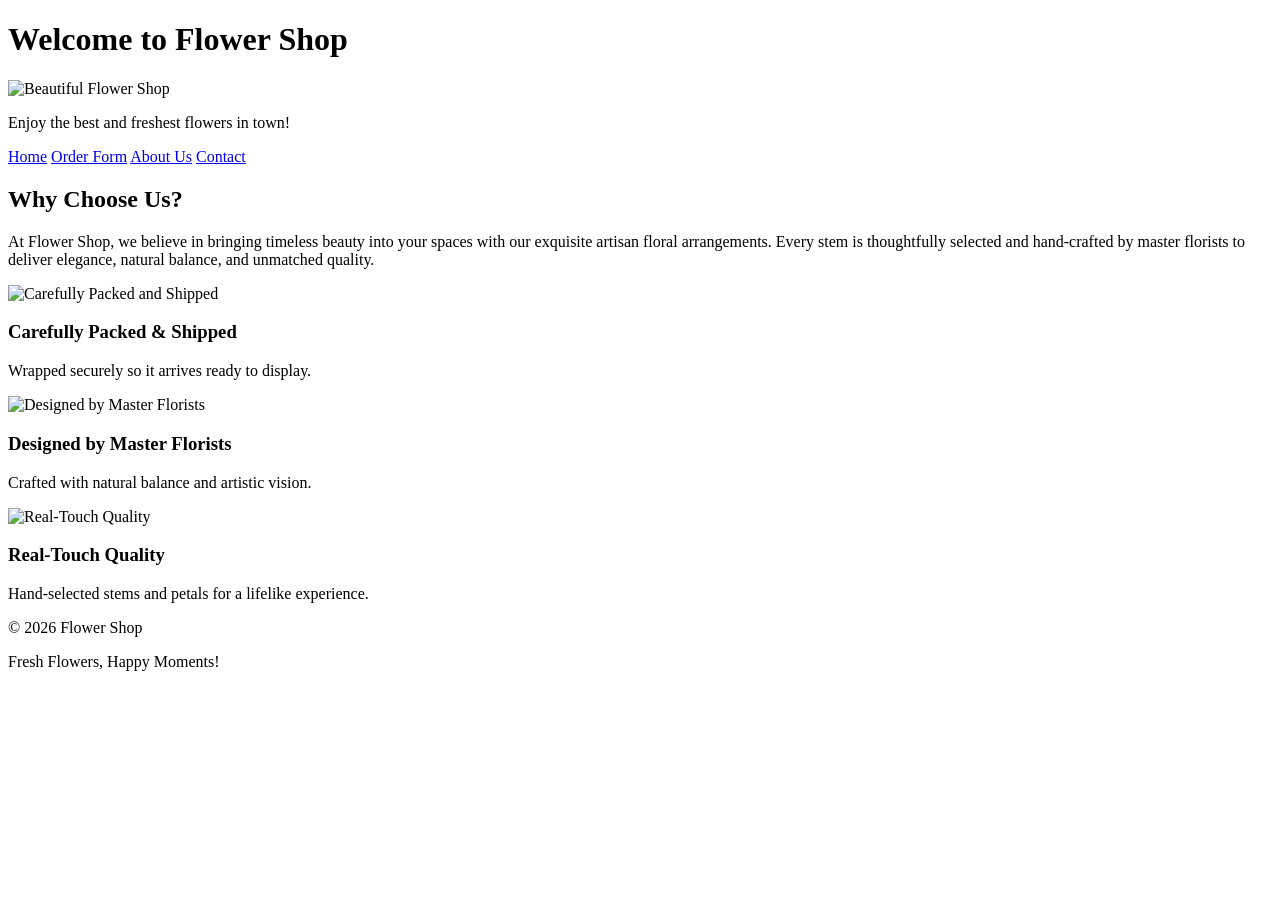
==== index.html @ a02b5b15 "Add initial HTML structure for Flower Shop homepage" ====
<!DOCTYPE html>
<html lang="en">
<head>
    <meta charset="UTF-8">
    <meta name="viewport" content="width=device-width, initial-scale=1.0">
    <title>Flower Shop - Home</title>
    <link rel="stylesheet" href="./style.css">
</head>
<body>

    <header>
        <h1>Welcome to Flower Shop</h1>
    </header>

    <div class="hero-image-box">
        <img src="https://toplocalmelbourne.com.au/wp-content/uploads/2024/02/IMG_9076.webp" alt="Beautiful Flower Shop" class="large-hero-img">
        <p class="hero-text">Enjoy the best and freshest flowers in town!</p>
    </div>

    <div class="nav-container">
        <a href="index.html" class="nav-btn">Home</a>
        <a href="order.html" class="nav-btn">Order Form</a>
        <a href="index.html" class="nav-btn">About Us</a>
        <a href="index.html" class="nav-btn">Contact</a>
    </div>

    <main>
        <section class="content-box">
            <h2>Why Choose Us?</h2>
            <p class="about-text">
                At Flower Shop, we believe in bringing timeless beauty into your spaces with our exquisite artisan floral arrangements. Every stem is thoughtfully selected and hand-crafted by master florists to deliver elegance, natural balance, and unmatched quality.
            </p>
            
            <div class="why-us-grid">
                <div class="why-card">
                    <img src="https://images.ctfassets.net/trvmqu12jq2l/56g9ngftUVwvw73wIrrnnj/d718da803371405f1a69e08b2e56f91a/2572-14e-DD_MP25Q2_CARLAS_0617-RGB-_social.jpg" alt="Carefully Packed and Shipped">
                    <h3>Carefully Packed & Shipped</h3>
                    <p>Wrapped securely so it arrives ready to display.</p>
                </div>

                <div class="why-card">
                    <img src="https://media.istockphoto.com/id/690258636/photo/florist-working-on-flower-arrangement-among-the-flower.jpg?s=612x612&w=0&k=20&c=eXsdOX44xEjCaXgAx_f67EdjY4FpbREYsGkIJTChnPo=" alt="Designed by Master Florists">
                    <h3>Designed by Master Florists</h3>
                    <p>Crafted with natural balance and artistic vision.</p>
                </div>

                <div class="why-card">
                    <img src="https://cdn.shopify.com/s/files/1/0603/8215/0889/files/mainNavigation_Image_1765235287800.jpg?v=1765235290" alt="Real-Touch Quality">
                    <h3>Real-Touch Quality</h3>
                    <p>Hand-selected stems and petals for a lifelike experience.</p>
                </div>
            </div>
        </section>
    </main>

    <footer>
        <p>&copy; 2026 Flower Shop</p>
        <p>Fresh Flowers, Happy Moments!</p>
    </footer>

</body>
</html>
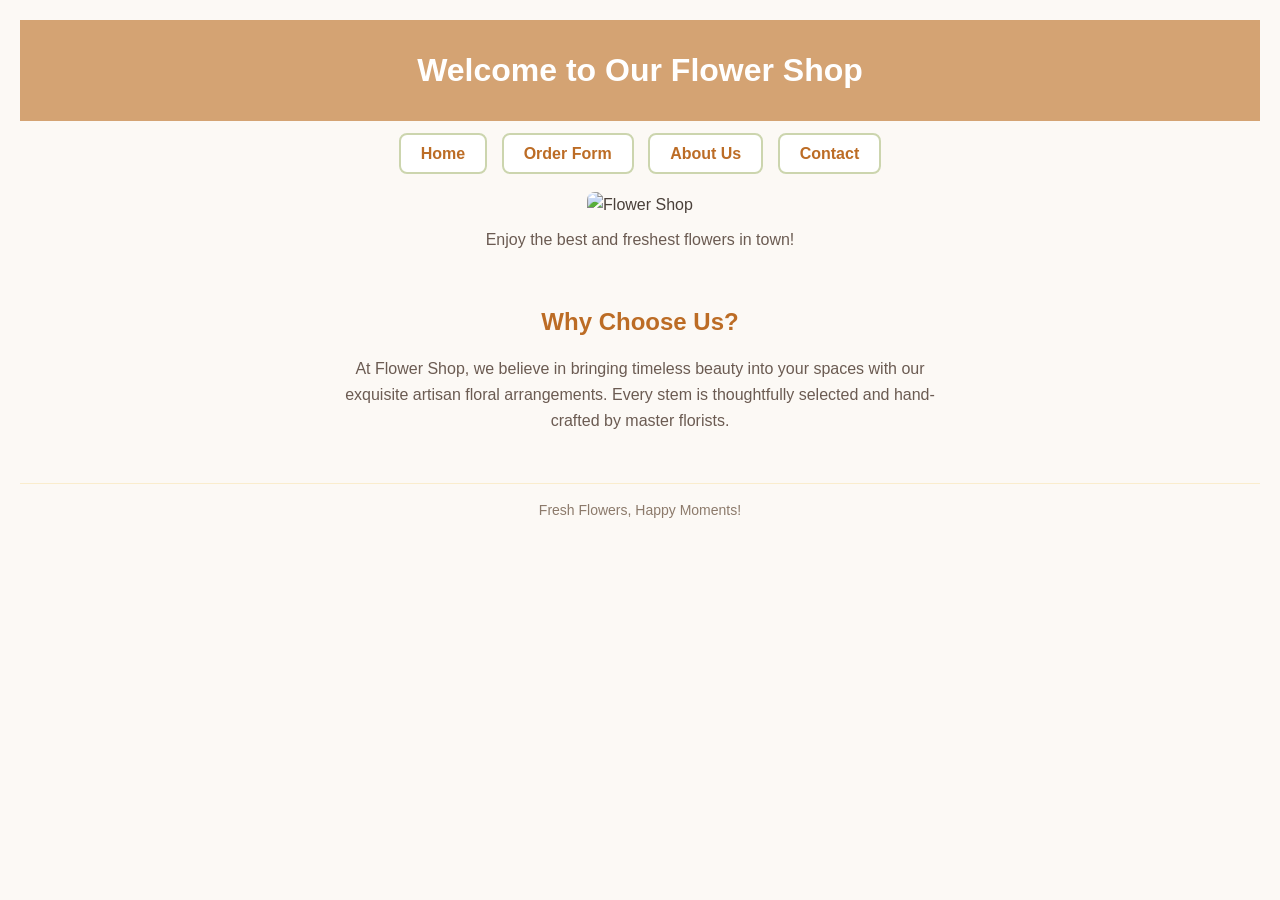
==== commit cca70a81: "Revise title, header, and content layout in index.html Updated the title and header text for clarity" ====
--- a/index.html
+++ b/index.html
@@ -3,19 +3,14 @@
 <head>
     <meta charset="UTF-8">
     <meta name="viewport" content="width=device-width, initial-scale=1.0">
-    <title>Flower Shop - Home</title>
-    <link rel="stylesheet" href="./style.css">
+    <title>Home - Flower Shop</title>
+    <link rel="stylesheet" href="style.css">
 </head>
 <body>
 
     <header>
-        <h1>Welcome to Flower Shop</h1>
+        <h1>Welcome to Our Flower Shop</h1>
     </header>
-
-    <div class="hero-image-box">
-        <img src="https://toplocalmelbourne.com.au/wp-content/uploads/2024/02/IMG_9076.webp" alt="Beautiful Flower Shop" class="large-hero-img">
-        <p class="hero-text">Enjoy the best and freshest flowers in town!</p>
-    </div>
 
     <div class="nav-container">
         <a href="index.html" class="nav-btn">Home</a>
@@ -25,36 +20,20 @@
     </div>
 
     <main>
-        <section class="content-box">
-            <h2>Why Choose Us?</h2>
-            <p class="about-text">
-                At Flower Shop, we believe in bringing timeless beauty into your spaces with our exquisite artisan floral arrangements. Every stem is thoughtfully selected and hand-crafted by master florists to deliver elegance, natural balance, and unmatched quality.
+        <section style="text-align: center; margin-bottom: 30px;">
+            <img src="shop-image.jpg" alt="Flower Shop" style="width: 100%; max-width: 600px; border-radius: 8px;">
+            <p style="margin-top: 10px; color: #6b5b52;">Enjoy the best and freshest flowers in town!</p>
+        </section>
+
+        <section style="text-align: center; padding: 20px;">
+            <h2 style="color: #bc6c25; margin-bottom: 15px;">Why Choose Us?</h2>
+            <p style="color: #6b5b52; max-width: 600px; margin: 0 auto; line-height: 1.6;">
+                At Flower Shop, we believe in bringing timeless beauty into your spaces with our exquisite artisan floral arrangements. Every stem is thoughtfully selected and hand-crafted by master florists.
             </p>
-            
-            <div class="why-us-grid">
-                <div class="why-card">
-                    <img src="https://images.ctfassets.net/trvmqu12jq2l/56g9ngftUVwvw73wIrrnnj/d718da803371405f1a69e08b2e56f91a/2572-14e-DD_MP25Q2_CARLAS_0617-RGB-_social.jpg" alt="Carefully Packed and Shipped">
-                    <h3>Carefully Packed & Shipped</h3>
-                    <p>Wrapped securely so it arrives ready to display.</p>
-                </div>
-
-                <div class="why-card">
-                    <img src="https://media.istockphoto.com/id/690258636/photo/florist-working-on-flower-arrangement-among-the-flower.jpg?s=612x612&w=0&k=20&c=eXsdOX44xEjCaXgAx_f67EdjY4FpbREYsGkIJTChnPo=" alt="Designed by Master Florists">
-                    <h3>Designed by Master Florists</h3>
-                    <p>Crafted with natural balance and artistic vision.</p>
-                </div>
-
-                <div class="why-card">
-                    <img src="https://cdn.shopify.com/s/files/1/0603/8215/0889/files/mainNavigation_Image_1765235287800.jpg?v=1765235290" alt="Real-Touch Quality">
-                    <h3>Real-Touch Quality</h3>
-                    <p>Hand-selected stems and petals for a lifelike experience.</p>
-                </div>
-            </div>
         </section>
     </main>
 
     <footer>
-        <p>&copy; 2026 Flower Shop</p>
         <p>Fresh Flowers, Happy Moments!</p>
     </footer>
 
--- a/style.css
+++ b/style.css
@@ -0,0 +1,83 @@
+* {
+    box-sizing: border-box;
+    margin: 0;
+    padding: 0;
+}
+
+body {
+    font-family: Arial, Helvetica, sans-serif;
+    background-color: #fcf9f5;
+    color: #4a403a;
+    line-height: 1.6;
+    padding: 20px;
+}
+
+header {
+    text-align: center;
+    background-color: #d4a373;
+    color: white;
+    padding: 25px;
+    margin-bottom: 20px;
+}
+
+.nav-container {
+    text-align: center;
+    margin-bottom: 25px;
+}
+
+.nav-btn {
+    background-color: #ffffff;
+    color: #bc6c25;
+    border: 2px solid #ccd5ae;
+    padding: 10px 20px;
+    margin: 0 5px;
+    border-radius: 8px;
+    text-decoration: none;
+    font-weight: bold;
+}
+
+.nav-btn:hover {
+    background-color: #ccd5ae;
+    color: #ffffff;
+}
+
+main {
+    max-width: 700px;
+    margin: 0 auto;
+}
+
+.content-box {
+    background-color: #ffffff;
+    padding: 25px;
+    margin-bottom: 20px;
+    border: 1px solid #faedcd;
+}
+
+.content-box h2 {
+    color: #bc6c25;
+    margin-bottom: 12px;
+}
+
+.content-box p {
+    color: #6b5b52;
+    margin-bottom: 15px;
+}
+
+input[type="text"], select, textarea {
+    width: 100%;
+    padding: 10px;
+    border: 1px solid #d4a373;
+    background-color: #fffcf9;
+    font-size: 14px;
+    color: #4a403a;
+    outline: none;
+}
+
+footer {
+    text-align: center;
+    margin-top: 30px;
+    padding: 15px;
+    color: #8c7a6b;
+    font-size: 14px;
+    border-top: 1px solid #faedcd;
+}
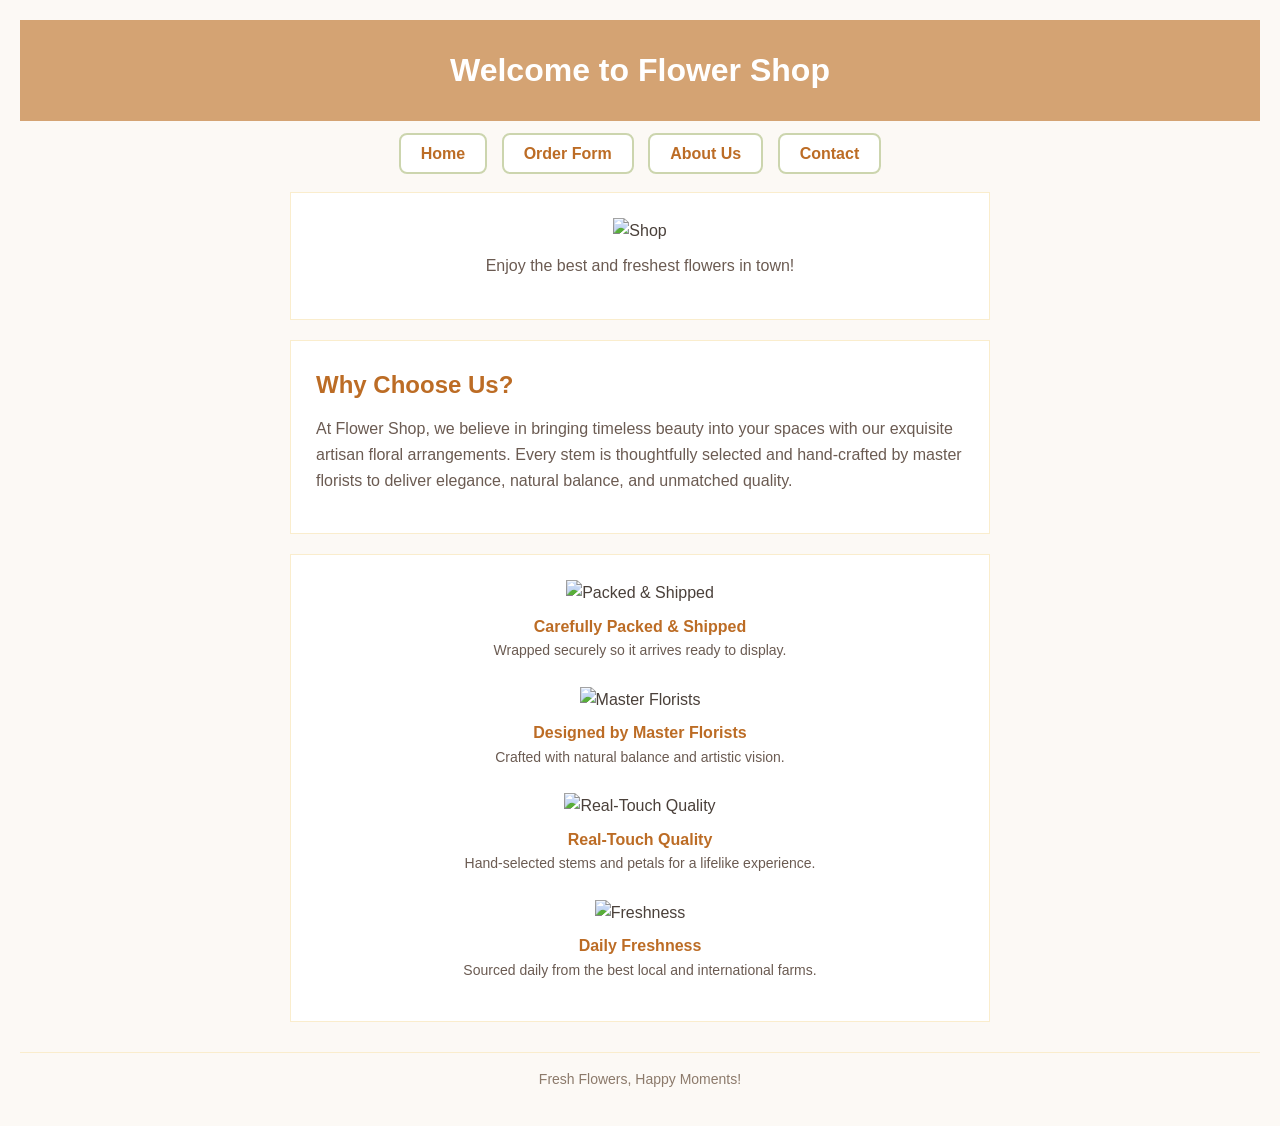
==== commit 03325a4c: "Update index.html" ====
--- a/index.html
+++ b/index.html
@@ -1,3 +1,4 @@
+
 <!DOCTYPE html>
 <html lang="en">
 <head>
@@ -9,7 +10,7 @@
 <body>
 
     <header>
-        <h1>Welcome to Our Flower Shop</h1>
+        <h1>Welcome to Flower Shop</h1>
     </header>
 
     <div class="nav-container">
@@ -20,17 +21,42 @@
     </div>
 
     <main>
-        <section style="text-align: center; margin-bottom: 30px;">
-            <img src="shop-image.jpg" alt="Flower Shop" style="width: 100%; max-width: 600px; border-radius: 8px;">
-            <p style="margin-top: 10px; color: #6b5b52;">Enjoy the best and freshest flowers in town!</p>
-        </section>
+        <div class="content-box" style="text-align: center;">
+            <img src="shop-image.jpg" alt="Shop" style="width: 100%; max-width: 500px; height: auto;">
+            <p style="margin-top: 10px;">Enjoy the best and freshest flowers in town!</p>
+        </div>
 
-        <section style="text-align: center; padding: 20px;">
-            <h2 style="color: #bc6c25; margin-bottom: 15px;">Why Choose Us?</h2>
-            <p style="color: #6b5b52; max-width: 600px; margin: 0 auto; line-height: 1.6;">
-                At Flower Shop, we believe in bringing timeless beauty into your spaces with our exquisite artisan floral arrangements. Every stem is thoughtfully selected and hand-crafted by master florists.
-            </p>
-        </section>
+        <div class="content-box">
+            <h2>Why Choose Us?</h2>
+            <p>At Flower Shop, we believe in bringing timeless beauty into your spaces with our exquisite artisan floral arrangements. Every stem is thoughtfully selected and hand-crafted by master florists to deliver elegance, natural balance, and unmatched quality.</p>
+        </div>
+
+        <!-- الصور الأربع مع النصوص التي تحتها مباشرة وبدون إطارات ثقيلة -->
+        <div class="content-box" style="text-align: center;">
+            <div style="margin-bottom: 25px;">
+                <img src="flower1.jpg" alt="Packed & Shipped" style="width: 100%; max-width: 400px; height: auto;">
+                <h3 style="margin-top: 8px; font-size: 16px; color: #bc6c25;">Carefully Packed & Shipped</h3>
+                <p style="font-size: 14px; color: #6b5b52;">Wrapped securely so it arrives ready to display.</p>
+            </div>
+
+            <div style="margin-bottom: 25px;">
+                <img src="flower2.jpg" alt="Master Florists" style="width: 100%; max-width: 400px; height: auto;">
+                <h3 style="margin-top: 8px; font-size: 16px; color: #bc6c25;">Designed by Master Florists</h3>
+                <p style="font-size: 14px; color: #6b5b52;">Crafted with natural balance and artistic vision.</p>
+            </div>
+
+            <div style="margin-bottom: 25px;">
+                <img src="flower3.jpg" alt="Real-Touch Quality" style="width: 100%; max-width: 400px; height: auto;">
+                <h3 style="margin-top: 8px; font-size: 16px; color: #bc6c25;">Real-Touch Quality</h3>
+                <p style="font-size: 14px; color: #6b5b52;">Hand-selected stems and petals for a lifelike experience.</p>
+            </div>
+
+            <div>
+                <img src="flower4.jpg" alt="Freshness" style="width: 100%; max-width: 400px; height: auto;">
+                <h3 style="margin-top: 8px; font-size: 16px; color: #bc6c25;">Daily Freshness</h3>
+                <p style="font-size: 14px; color: #6b5b52;">Sourced daily from the best local and international farms.</p>
+            </div>
+        </div>
     </main>
 
     <footer>
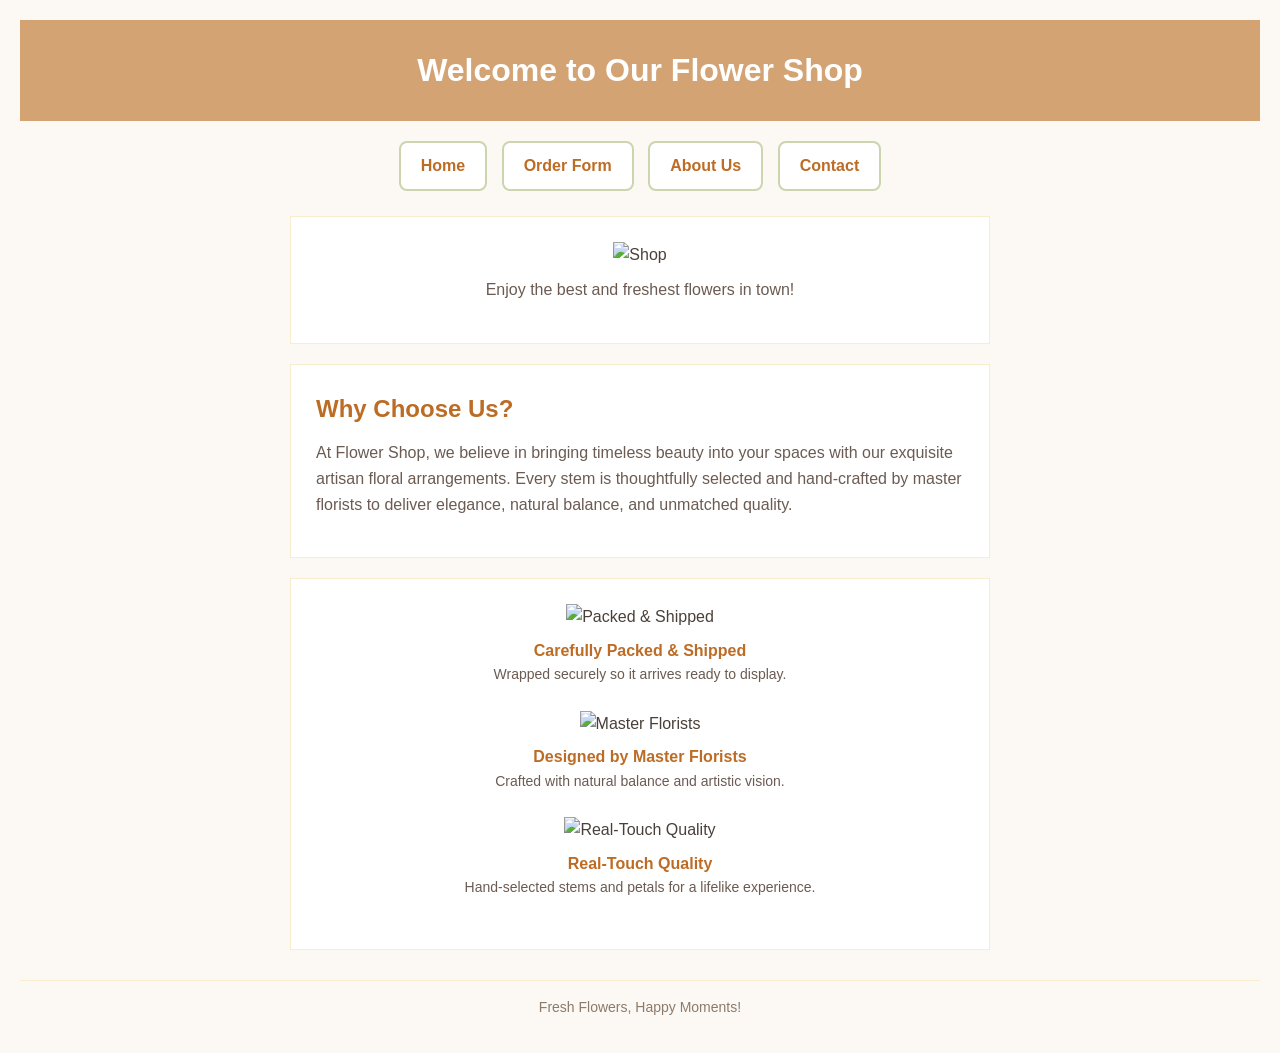
==== commit 409a21a6: "Update index.html" ====
--- a/index.html
+++ b/index.html
@@ -10,7 +10,7 @@
 <body>
 
     <header>
-        <h1>Welcome to Flower Shop</h1>
+        <h1>Welcome to Our Flower Shop</h1>
     </header>
 
     <div class="nav-container">
@@ -31,7 +31,6 @@
             <p>At Flower Shop, we believe in bringing timeless beauty into your spaces with our exquisite artisan floral arrangements. Every stem is thoughtfully selected and hand-crafted by master florists to deliver elegance, natural balance, and unmatched quality.</p>
         </div>
 
-        <!-- الصور الأربع مع النصوص التي تحتها مباشرة وبدون إطارات ثقيلة -->
         <div class="content-box" style="text-align: center;">
             <div style="margin-bottom: 25px;">
                 <img src="flower1.jpg" alt="Packed & Shipped" style="width: 100%; max-width: 400px; height: auto;">
@@ -50,12 +49,6 @@
                 <h3 style="margin-top: 8px; font-size: 16px; color: #bc6c25;">Real-Touch Quality</h3>
                 <p style="font-size: 14px; color: #6b5b52;">Hand-selected stems and petals for a lifelike experience.</p>
             </div>
-
-            <div>
-                <img src="flower4.jpg" alt="Freshness" style="width: 100%; max-width: 400px; height: auto;">
-                <h3 style="margin-top: 8px; font-size: 16px; color: #bc6c25;">Daily Freshness</h3>
-                <p style="font-size: 14px; color: #6b5b52;">Sourced daily from the best local and international farms.</p>
-            </div>
         </div>
     </main>
 
--- a/style.css
+++ b/style.css
@@ -34,6 +34,7 @@
     border-radius: 8px;
     text-decoration: none;
     font-weight: bold;
+    display: inline-block;
 }
 
 .nav-btn:hover {
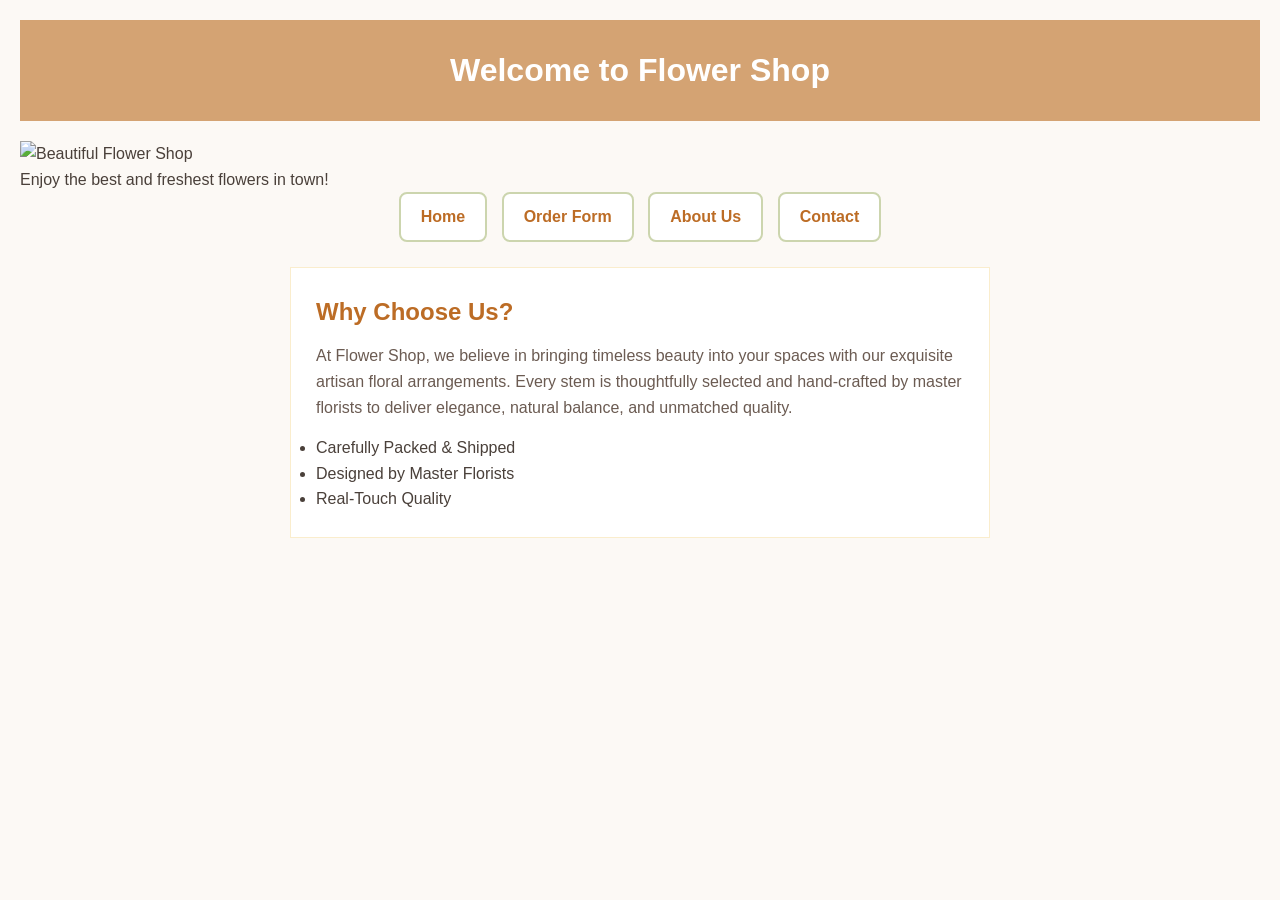
==== commit 6151f24c: "Update index.html" ====
--- a/index.html
+++ b/index.html
@@ -1,17 +1,21 @@
-
 <!DOCTYPE html>
 <html lang="en">
 <head>
     <meta charset="UTF-8">
     <meta name="viewport" content="width=device-width, initial-scale=1.0">
-    <title>Home - Flower Shop</title>
-    <link rel="stylesheet" href="style.css">
+    <title>Flower Shop - Home</title>
+    <link rel="stylesheet" href="./style.css">
 </head>
 <body>
 
     <header>
-        <h1>Welcome to Our Flower Shop</h1>
+        <h1>Welcome to Flower Shop</h1>
     </header>
+
+    <div class="hero-image-box">
+        <img src="https://toplocalmelbourne.com.au/wp-content/uploads/2024/02/IMG_9076.webp" alt="Beautiful Flower Shop" class="large-hero-img">
+        <p class="hero-text">Enjoy the best and freshest flowers in town!</p>
+    </div>
 
     <div class="nav-container">
         <a href="index.html" class="nav-btn">Home</a>
@@ -21,40 +25,16 @@
     </div>
 
     <main>
-        <div class="content-box" style="text-align: center;">
-            <img src="shop-image.jpg" alt="Shop" style="width: 100%; max-width: 500px; height: auto;">
-            <p style="margin-top: 10px;">Enjoy the best and freshest flowers in town!</p>
-        </div>
-
-        <div class="content-box">
+        <section class="content-box">
             <h2>Why Choose Us?</h2>
-            <p>At Flower Shop, we believe in bringing timeless beauty into your spaces with our exquisite artisan floral arrangements. Every stem is thoughtfully selected and hand-crafted by master florists to deliver elegance, natural balance, and unmatched quality.</p>
-        </div>
-
-        <div class="content-box" style="text-align: center;">
-            <div style="margin-bottom: 25px;">
-                <img src="flower1.jpg" alt="Packed & Shipped" style="width: 100%; max-width: 400px; height: auto;">
-                <h3 style="margin-top: 8px; font-size: 16px; color: #bc6c25;">Carefully Packed & Shipped</h3>
-                <p style="font-size: 14px; color: #6b5b52;">Wrapped securely so it arrives ready to display.</p>
-            </div>
-
-            <div style="margin-bottom: 25px;">
-                <img src="flower2.jpg" alt="Master Florists" style="width: 100%; max-width: 400px; height: auto;">
-                <h3 style="margin-top: 8px; font-size: 16px; color: #bc6c25;">Designed by Master Florists</h3>
-                <p style="font-size: 14px; color: #6b5b52;">Crafted with natural balance and artistic vision.</p>
-            </div>
-
-            <div style="margin-bottom: 25px;">
-                <img src="flower3.jpg" alt="Real-Touch Quality" style="width: 100%; max-width: 400px; height: auto;">
-                <h3 style="margin-top: 8px; font-size: 16px; color: #bc6c25;">Real-Touch Quality</h3>
-                <p style="font-size: 14px; color: #6b5b52;">Hand-selected stems and petals for a lifelike experience.</p>
-            </div>
-        </div>
+            <p class="about-text">At Flower Shop, we believe in bringing timeless beauty into your spaces with our exquisite artisan floral arrangements. Every stem is thoughtfully selected and hand-crafted by master florists to deliver elegance, natural balance, and unmatched quality.</p>
+            <ul class="why-list">
+                <li>Carefully Packed &amp; Shipped</li>
+                <li>Designed by Master Florists</li>
+                <li>Real-Touch Quality</li>
+            </ul>
+        </section>
     </main>
-
-    <footer>
-        <p>Fresh Flowers, Happy Moments!</p>
-    </footer>
 
 </body>
 </html>
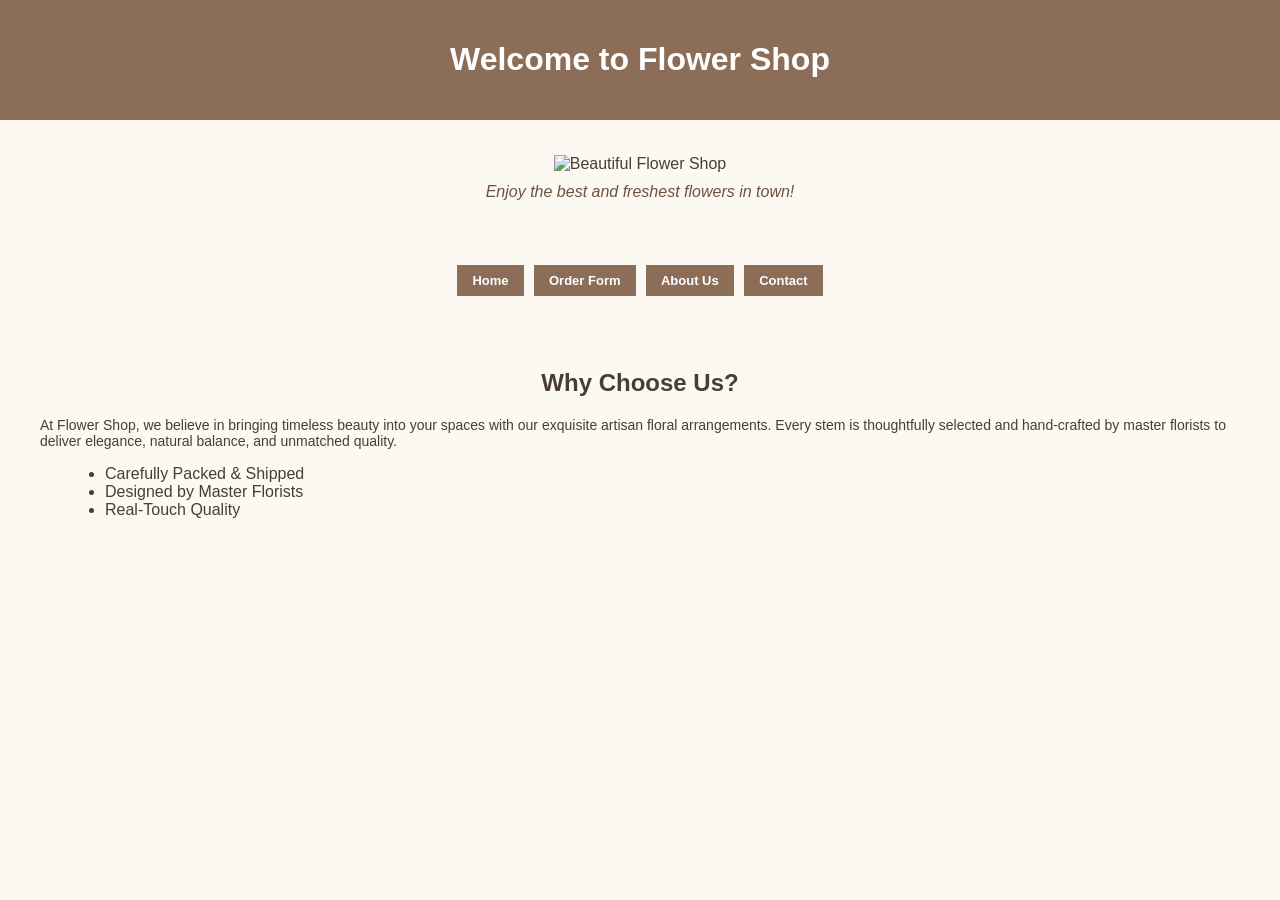
==== commit 76817f6b: "Add images and update About Us page" ====
--- a/index.html
+++ b/index.html
@@ -20,8 +20,8 @@
     <div class="nav-container">
         <a href="index.html" class="nav-btn">Home</a>
         <a href="order.html" class="nav-btn">Order Form</a>
-        <a href="index.html" class="nav-btn">About Us</a>
-        <a href="index.html" class="nav-btn">Contact</a>
+        <a href="about.html" class="nav-btn">About Us</a>
+        <a href="contact.html" class="nav-btn">Contact</a>
     </div>
 
     <main>
--- a/style.css
+++ b/style.css
@@ -1,84 +1,159 @@
-* {
-    box-sizing: border-box;
+body {
+    font-family: Arial, sans-serif;
+    background-color: #fcf8f2;
+    color: #4a3d35;
+    text-align: center;
     margin: 0;
     padding: 0;
 }
 
-body {
-    font-family: Arial, Helvetica, sans-serif;
-    background-color: #fcf9f5;
-    color: #4a403a;
-    line-height: 1.6;
+header {
+    background-color: #8c6d58;
+    color: white;
     padding: 20px;
 }
 
-header {
-    text-align: center;
-    background-color: #d4a373;
-    color: white;
-    padding: 25px;
-    margin-bottom: 20px;
-}
-
 .nav-container {
-    text-align: center;
-    margin-bottom: 25px;
+    margin: 15px;
+    padding: 10px;
 }
 
 .nav-btn {
-    background-color: #ffffff;
-    color: #bc6c25;
-    border: 2px solid #ccd5ae;
-    padding: 10px 20px;
-    margin: 0 5px;
-    border-radius: 8px;
+    display: inline-block;
+    background-color: #8c6d58;
+    color: white;
+    padding: 8px 15px;
+    margin: 3px;
     text-decoration: none;
     font-weight: bold;
+    font-size: 13px;
+}
+
+.nav-btn:hover {
+    background-color: #6e5342;
+}
+
+.hero-image-box {
+    margin: 20px;
+    padding: 15px;
+}
+
+.large-hero-img {
+    width: 100%;
+    height: auto;
+}
+
+.hero-text {
+    margin-top: 10px;
+    font-style: italic;
+    color: #6e5342;
+}
+
+.content-box {
+    margin: 20px;
+    padding: 20px;
+}
+
+.about-text {
+    text-align: left;
+    margin-bottom: 15px;
+    font-size: 14px;
+}
+
+.why-list {
+    text-align: left;
+    margin-left: 25px;
+    color: #4a3d35;
+}
+
+.bouquet-item {
+    margin-bottom: 15px;
+    padding: 10px;
+}
+
+input, select {
+    padding: 8px;
+    width: 250px;
+    margin-top: 5px;
+    border: 1px solid #8c6d58;
+}
+
+.action-btn {
+    background-color: #8c6d58;
+    color: white;
+    padding: 8px 15px;
+    margin: 5px;
+    border: none;
+    cursor: pointer;
+}
+
+.action-btn:hover {
+    background-color: #6e5342;
+}
+
+
+
+.about-hero {
+    margin: 20px;
+    padding: 20px;
+}
+
+.about-image {
+    width: 80%;
+    height: 300px;
+    object-fit: cover;
+}
+
+.about-hero h2 {
+    color: #8c6d58;
+    margin-top: 20px;
+}
+
+.about-hero p {
+    font-style: italic;
+    color: #6e5342;
+}
+
+.story-box {
+    background-color: #f3eae0;
+    margin: 20px;
+    padding: 25px;
+}
+
+.values-container {
+    display: flex;
+    justify-content: center;
+    gap: 15px;
+    margin: 20px;
+}
+
+.value-item {
+    background-color: #f3eae0;
+    padding: 15px;
+    width: 30%;
+}
+
+.value-item h3 {
+    color: #8c6d58;
+}
+
+.value-item p {
+    font-size: 14px;
+    color: #4a3d35;
+}
+
+
+.action-btn {
+    background-color: #8c6d58;
+    color: white;
+    padding: 10px 18px;
+    border: none;
+    cursor: pointer;
+    margin: 8px;
+    text-decoration: none;
     display: inline-block;
 }
 
-.nav-btn:hover {
-    background-color: #ccd5ae;
-    color: #ffffff;
-}
-
-main {
-    max-width: 700px;
-    margin: 0 auto;
-}
-
-.content-box {
-    background-color: #ffffff;
-    padding: 25px;
-    margin-bottom: 20px;
-    border: 1px solid #faedcd;
-}
-
-.content-box h2 {
-    color: #bc6c25;
-    margin-bottom: 12px;
-}
-
-.content-box p {
-    color: #6b5b52;
-    margin-bottom: 15px;
-}
-
-input[type="text"], select, textarea {
-    width: 100%;
-    padding: 10px;
-    border: 1px solid #d4a373;
-    background-color: #fffcf9;
-    font-size: 14px;
-    color: #4a403a;
-    outline: none;
-}
-
-footer {
-    text-align: center;
-    margin-top: 30px;
-    padding: 15px;
-    color: #8c7a6b;
-    font-size: 14px;
-    border-top: 1px solid #faedcd;
-}
+.action-btn:hover {
+    background-color: #6e5342;
+}
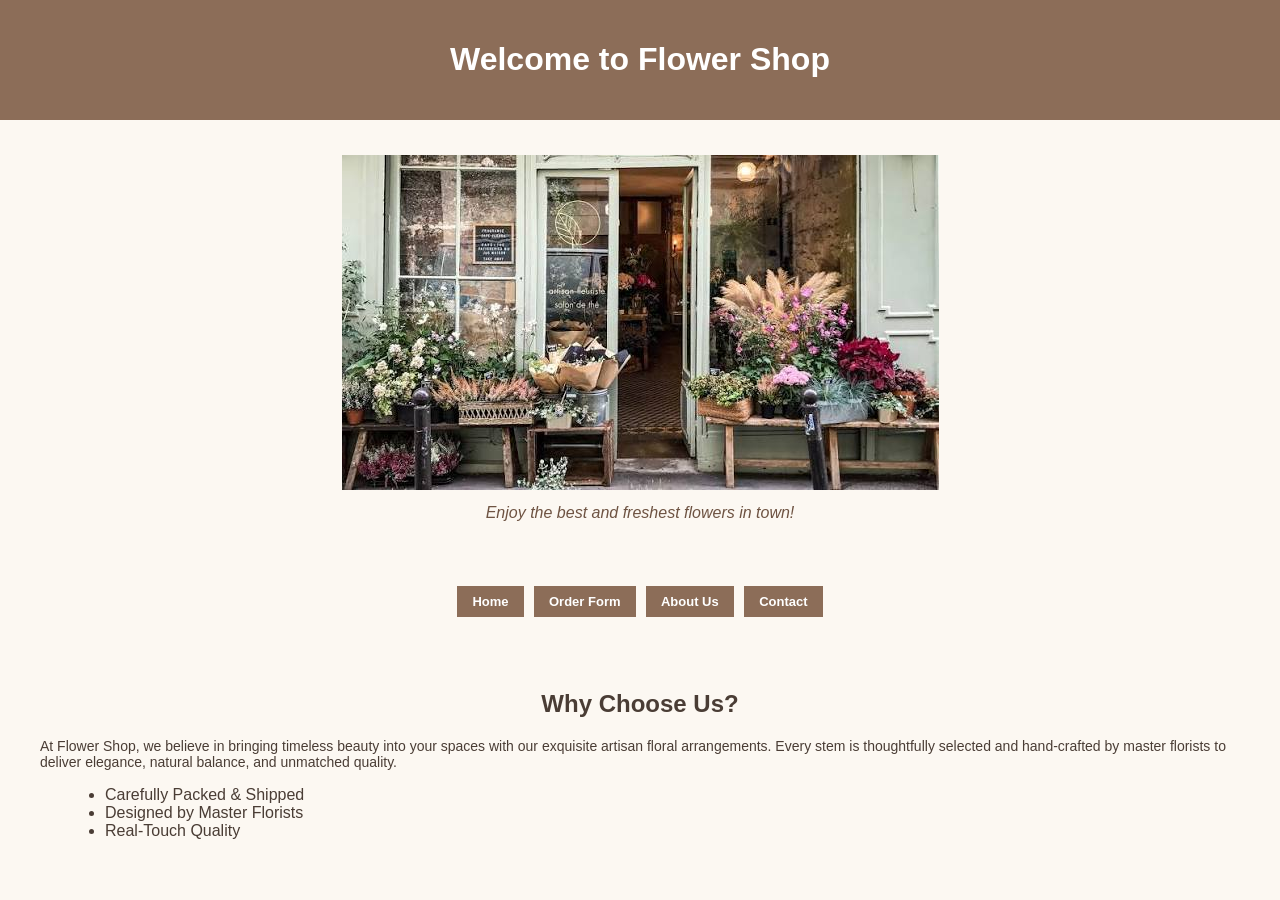
==== commit fd3b5993: "Add flower image to home page" ====
--- a/index.html
+++ b/index.html
@@ -13,7 +13,7 @@
     </header>
 
     <div class="hero-image-box">
-        <img src="https://toplocalmelbourne.com.au/wp-content/uploads/2024/02/IMG_9076.webp" alt="Beautiful Flower Shop" class="large-hero-img">
+        <img src="images/flower.jpg" alt="flowers">
         <p class="hero-text">Enjoy the best and freshest flowers in town!</p>
     </div>
 
